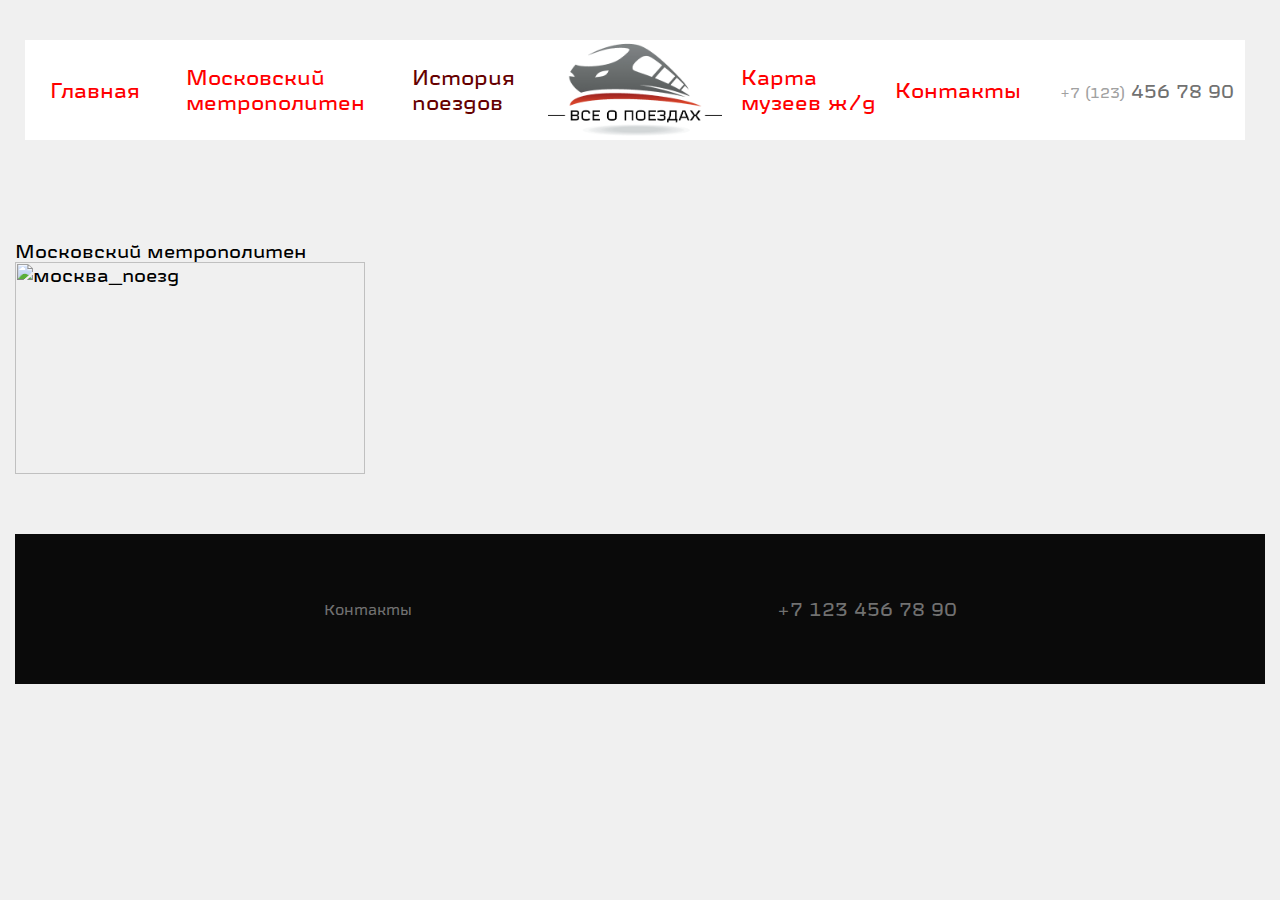
==== Vse o poezdah - Moskovsky Metropoliten.html @ 6a020ccc "Add files via upload" ====
<html>
<head>
    <title>Всё о поездах - Московский метрополитен</title>
    <link href="css/russianrailgpro.css" type="text/css" rel="stylesheet"/>
    <link href="css/style.css" type="text/css" rel="stylesheet"/>
</head>
<body>
<main>
    <header>
        <nav>
            <ul class="menu">
                <li><a href="index.html">Главная</a></li>
                <li><a href="#">Московский<br/>метрополитен</a></li>
                <li><a href="#train-history" class="active">История<br/>поездов</a></li>
            </ul>

            <div class="logo">
                <img src="img/logo.png" alt="logo" width="190" height="100">
            </div>

            <ul class="menu">
                <li><a href="#map-of-railway-museums">Карта<br/>музеев ж/д</a></li>
                <li><a href="#">Контакты</a></li>
                <li><a href="tel:+71234567890" class="number">
                    <span>+7 (123)</span> 456 78 90</a>
                </li>
            </ul>
        </nav>
    </header>
    <div class="content">
        <p>Московский метрополитен </p>
        <img src="img/mosmetro1pls.png" alt="москва_поезд" width="350" height="212,5">


    </div>
    <footer>
        <p class="politic">Контакты</p>
        <p><a href="tel:+71234567890" class="number">+7 123 456 78 90</a></p>
    </footer>
</main>
</body>
</html>
---- css/russianrailgpro.css ----
@font-face {
	font-family: 'RussianRailGPro';
	src: url('../fonts/russianrailgpro.eot'); /* IE 9 Compatibility Mode */
	src: url('../fonts/russianrailgpro.eot?#iefix') format('embedded-opentype'), /* IE < 9 */
		url('../fonts/russianrailgpro.woff2') format('woff2'), /* Super Modern Browsers */
		url('../fonts/russianrailgpro.woff') format('woff'), /* Firefox >= 3.6, any other modern browser */
		url('../fonts/russianrailgpro.ttf') format('truetype'), /* Safari, Android, iOS */
		url('../fonts/russianrailgpro.svg#russianrailgpro') format('svg'); /* Chrome < 4, Legacy iOS */
}
---- css/style.css ----
ul {
    list-style-type: none;
}

a {
    text-decoration: none;
    color: red;
}

* {
    padding: 0;
    margin: 0;
}

body {
    background-color: #F0F0F0;
    font-family: 'RussianRailGPro';
    font-size: 18px;
}

main {
    width: 1250px;
    margin: 0 auto;
}

header {
    background-color: #F0F0F0;
    padding: 40px 20px 100px 10px;
}

.logo {
    display: flex;
    justify-content: center;
}

.text-center {
    text-align: center;
}

.menu {
    display: flex;
    justify-content: space-around;
    margin: 2px;
    align-items: center;
    width: 100%;
}
.menu a {
    text-decoration: none;
}
.menu a:hover {
    text-decoration: underline;
}
.menu a.active {
    color: #660000;
}

nav {
    display: flex;
    justify-content: space-between;
    align-items: center;
    background-color: white;
    font-size: 20px;
}

.number {
    margin-left: 20px; /*345px;*/
    color: #717171;
    text-decoration: none;
    font-size: 18px;
}
.number:hover {
    color: #333333;
    text-decoration: underline;
}
.number span {
    font-size: 14px;
    color: #A1A1A1;
}
.number:hover span {
    color: #666666;
}
footer .number:hover {
    color: #A1A1A1;
}


.infa {
    padding: 20px 10px 60px 115px;
    display: flex;
    justify-content: center;
    font-size: 14px;
}

.preview {
    display: flex;
    flex-direction: column;
    align-items: center;
    background-color: F5F5F7;
}

.preview h1 {
    margin-top: 71px;
    margin-bottom: 40px;
    font-weight: bold;
    color: #490E84;
    font-size: 64px;
}

.header {
    margin-top: 25px;
    margin-bottom: 40px;
}

.content {
    margin: 0 auto 60px;
}
.choice {
    display: flex;
    justify-content: center;
    align-items: center;
    margin-top: 25px;
    margin-bottom: 40px;
    font-weight: bold;
    font-size: 24px;
    background-color: #490E84;
    width: 350;
    height: 70;
    border-radius: 30px;
    color: #FFFFFF;
}

.new {
    display: flex;
    flex-direction: column;
}

.new h2 {
    text-align: center;
    margin-top: 87px;
    margin-bottom: 50px;
    color: #717171;
    font-size: 32px;
}

.new-flex {
    display: flex;
    justify-content: space-between;
    width: 1101px;
    margin: 0 auto;
    flex-direction: row;
}
.info-block {
    padding: 12px;
    background: none;
    border: 1px solid #F0F0F0;
}
.info-block:hover {
    background-color: #dddddd;
    border: 1px solid #cccccc;
}
.info-block:hover .big-mods {
    color: #000000;
}
.info-block a .small-mods {
    text-align: center;
    display: block;
    margin-top: 10px;
    font-size: 14px
}
.text {
    width: 560px;
    font-size: 14px;
}

.text p {
    margin-bottom: 30px;
}

.bold {
    font-size: 20px;
    font-weight: bold;
}

.color {
    display: flex;
    flex-direction: column;
}

.color h1 {
    text-align: center;
    margin-top: 150px;
    margin-bottom: 50px;
    color: #717171;
    font-size: 32px;
}

.models {
    display: flex;
    justify-content: space-between;
    /*width: 1200px;*/
    margin: 0 auto;
    flex-direction: row;
}

.models p {
    text-align: center;
}

.big-mods {
    text-align: center;
    color: #333333;
    margin-top: 20px;
    font-weight: bold;
    font-size: 20px;
    min-height: 120px;
}

.form {
    width: 1200px;
    display: flex;
    justify-content: space-between;
    margin: 0 auto;
    margin-top: 150px;
    background-color: #574B63;
    color: #FFFFFF;
}

form {
    width: 600px;
    display: flex;
    flex-direction: column;
    justify-content: center;
    align-items: center;
}

form h2 {
    margin-top: 137px;
    margin-bottom: 72px;
    font-size: 32px;
}

form input {
    margin-bottom: 30px;
    font-size: 14px;
    width: 400px;
    padding: 10px;
    border: none;
    border-bottom: 1px solid #FFFFFF;
    background-color: #574B63;
    color: #FFFFFF;
}

form p {
    margin-bottom: 30px;
    font-size: 14px;
}

form a {
    display: flex;
    justify-content: center;
    align-items: center;
    margin-top: 25px;
    margin-bottom: 40px;
    font-weight: bold;
    font-size: 22px;
    background-color: #FFFFFF;
    width: 350;
    height: 70;
    border-radius: 50px;
    color: #490E84;
}

footer {
    display: flex;
    justify-content: center;
    height: 150px;
    align-items: center;
    background-color: #0A0A0A;
    color: #717171;
    font-size: 24px;
}

.politic {
    margin-right: 345px;
    font-size: 14px;
}
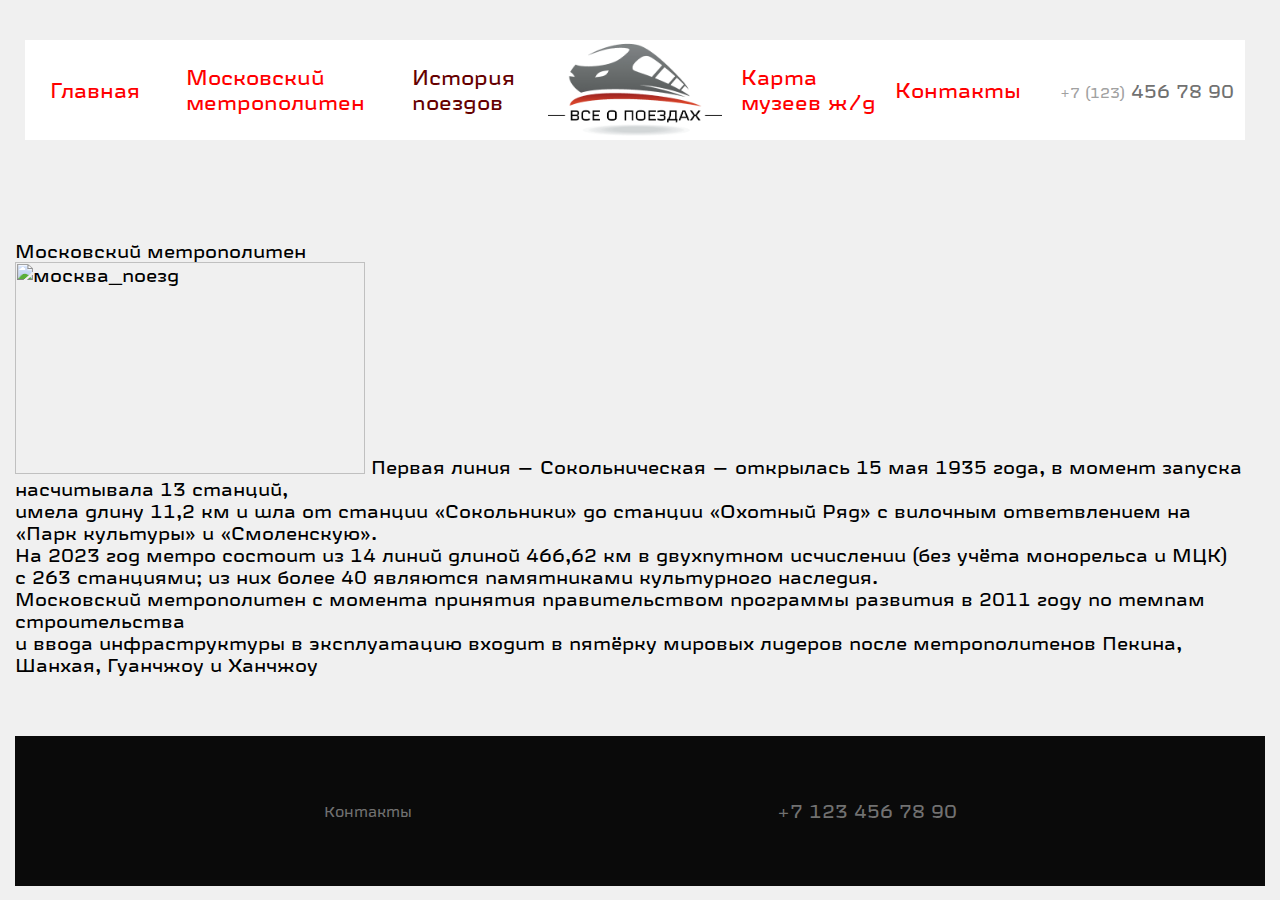
==== commit f4842ffe: "Update Vse o poezdah - Moskovsky Metropoliten.html" ====
--- a/Vse o poezdah - Moskovsky Metropoliten.html
+++ b/Vse o poezdah - Moskovsky Metropoliten.html
@@ -10,7 +10,7 @@
         <nav>
             <ul class="menu">
                 <li><a href="index.html">Главная</a></li>
-                <li><a href="#">Московский<br/>метрополитен</a></li>
+                <li><a href="Vse o poezdah - Moskovsky Metropoliten.html">Московский<br/>метрополитен</a></li>
                 <li><a href="#train-history" class="active">История<br/>поездов</a></li>
             </ul>
 
@@ -28,10 +28,15 @@
         </nav>
     </header>
     <div class="content">
-        <p>Московский метрополитен </p>
+       <p>Московский метрополитен </p>
         <img src="img/mosmetro1pls.png" alt="москва_поезд" width="350" height="212,5">
-
-
+		Первая линия — Сокольническая — открылась 15 мая 1935 года, в момент запуска насчитывала 13 станций,<br/> 
+		имела длину 11,2 км и шла от станции «Сокольники» до станции «Охотный Ряд» с вилочным ответвлением на<br/>
+		«Парк культуры» и «Смоленскую».<br/>
+		На 2023 год метро состоит из 14 линий длиной 466,62 км в двухпутном исчислении (без учёта монорельса и МЦК)<br/>
+		с 263 станциями; из них более 40 являются памятниками культурного наследия.<br/>
+		Московский метрополитен с момента принятия правительством программы развития в 2011 году по темпам строительства<br/>
+		и ввода инфраструктуры в эксплуатацию входит в пятёрку мировых лидеров после метрополитенов Пекина, Шанхая, Гуанчжоу и Ханчжоу<br/>
     </div>
     <footer>
         <p class="politic">Контакты</p>
@@ -39,4 +44,4 @@
     </footer>
 </main>
 </body>
-</html>+</html>
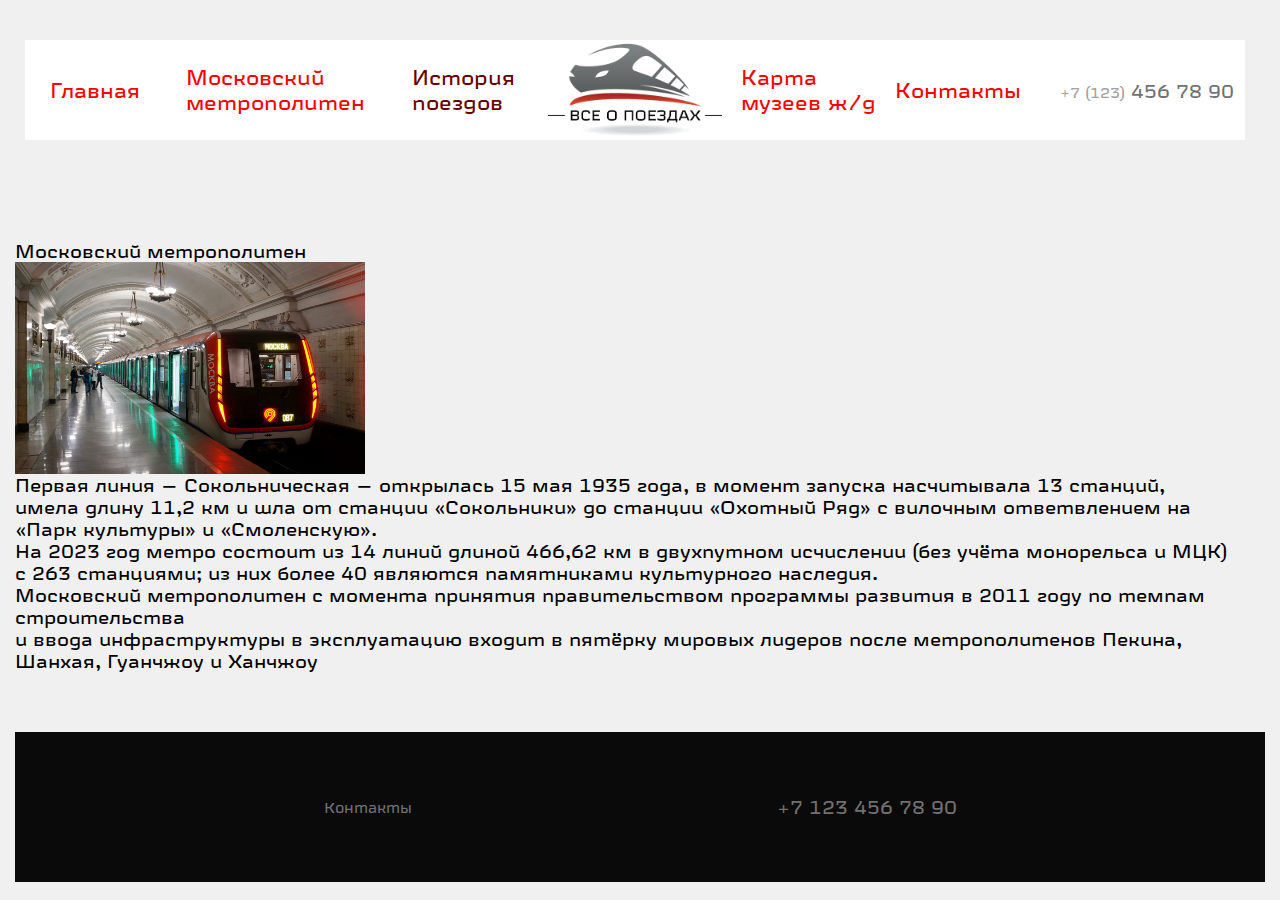
==== commit 9ce02571: "Update Vse o poezdah - Moskovsky Metropoliten.html" ====
--- a/Vse o poezdah - Moskovsky Metropoliten.html
+++ b/Vse o poezdah - Moskovsky Metropoliten.html
@@ -28,8 +28,8 @@
         </nav>
     </header>
     <div class="content">
-       <p>Московский метрополитен </p>
-        <img src="img/mosmetro1pls.png" alt="москва_поезд" width="350" height="212,5">
+        <p>Московский метрополитен </p>
+        <img src="img/mosmetro1pls.png" alt="москва_поезд" width="350" height="212,5"><br/>
 		Первая линия — Сокольническая — открылась 15 мая 1935 года, в момент запуска насчитывала 13 станций,<br/> 
 		имела длину 11,2 км и шла от станции «Сокольники» до станции «Охотный Ряд» с вилочным ответвлением на<br/>
 		«Парк культуры» и «Смоленскую».<br/>
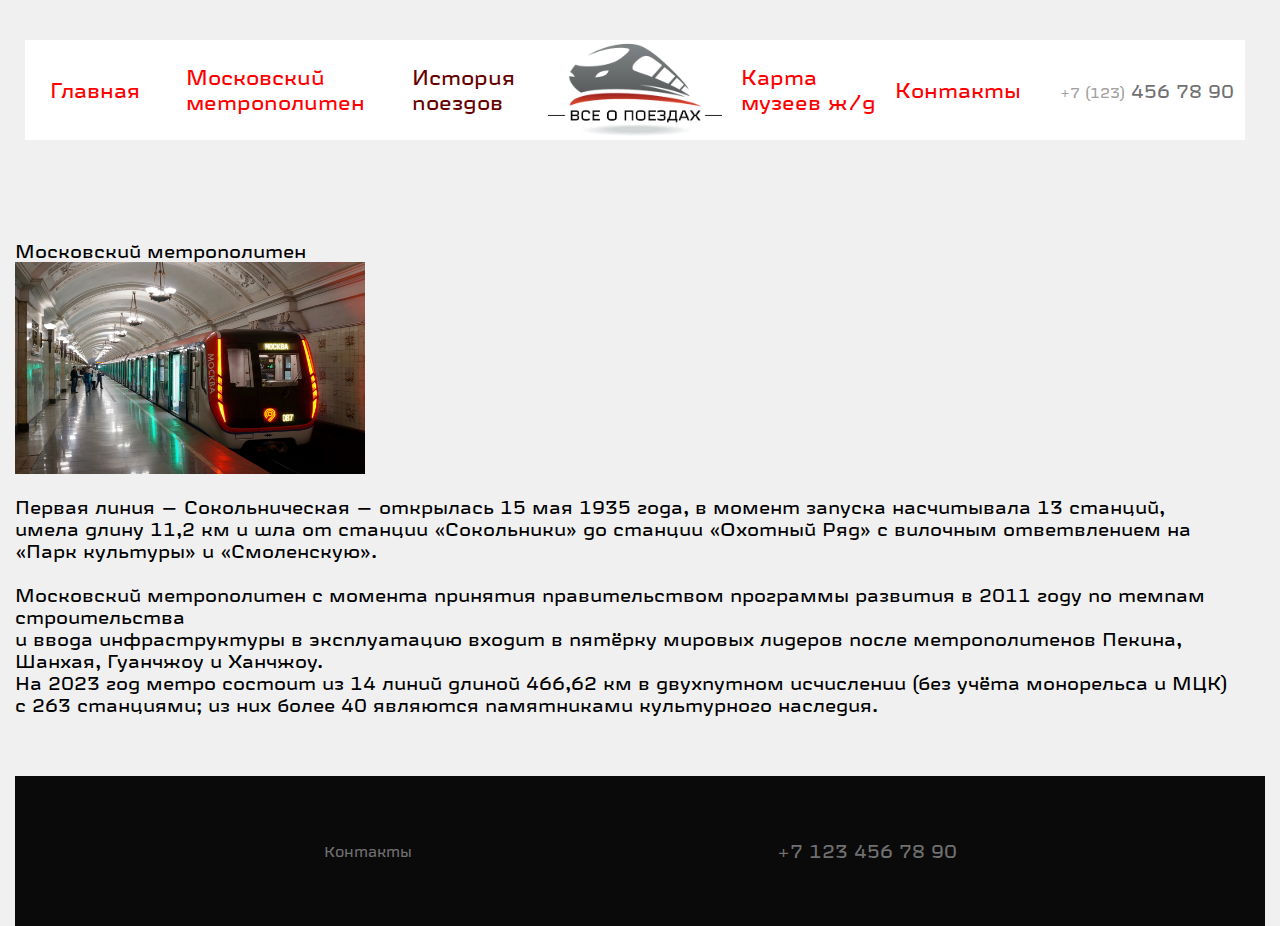
==== commit efc76487: "Update Vse o poezdah - Moskovsky Metropoliten.html" ====
--- a/Vse o poezdah - Moskovsky Metropoliten.html
+++ b/Vse o poezdah - Moskovsky Metropoliten.html
@@ -29,14 +29,14 @@
     </header>
     <div class="content">
         <p>Московский метрополитен </p>
-        <img src="img/mosmetro1pls.png" alt="москва_поезд" width="350" height="212,5"><br/>
+        <img src="img/mosmetro1pls.png" alt="москва_поезд" width="350" height="212,5"><br/><br/>
 		Первая линия — Сокольническая — открылась 15 мая 1935 года, в момент запуска насчитывала 13 станций,<br/> 
 		имела длину 11,2 км и шла от станции «Сокольники» до станции «Охотный Ряд» с вилочным ответвлением на<br/>
-		«Парк культуры» и «Смоленскую».<br/>
+		«Парк культуры» и «Смоленскую».<br/><br/>
+	    	Московский метрополитен с момента принятия правительством программы развития в 2011 году по темпам строительства<br/>
+		и ввода инфраструктуры в эксплуатацию входит в пятёрку мировых лидеров после метрополитенов Пекина, Шанхая, Гуанчжоу и Ханчжоу.<br/>
 		На 2023 год метро состоит из 14 линий длиной 466,62 км в двухпутном исчислении (без учёта монорельса и МЦК)<br/>
-		с 263 станциями; из них более 40 являются памятниками культурного наследия.<br/>
-		Московский метрополитен с момента принятия правительством программы развития в 2011 году по темпам строительства<br/>
-		и ввода инфраструктуры в эксплуатацию входит в пятёрку мировых лидеров после метрополитенов Пекина, Шанхая, Гуанчжоу и Ханчжоу<br/>
+		с 263 станциями; из них более 40 являются памятниками культурного наследия.		
     </div>
     <footer>
         <p class="politic">Контакты</p>
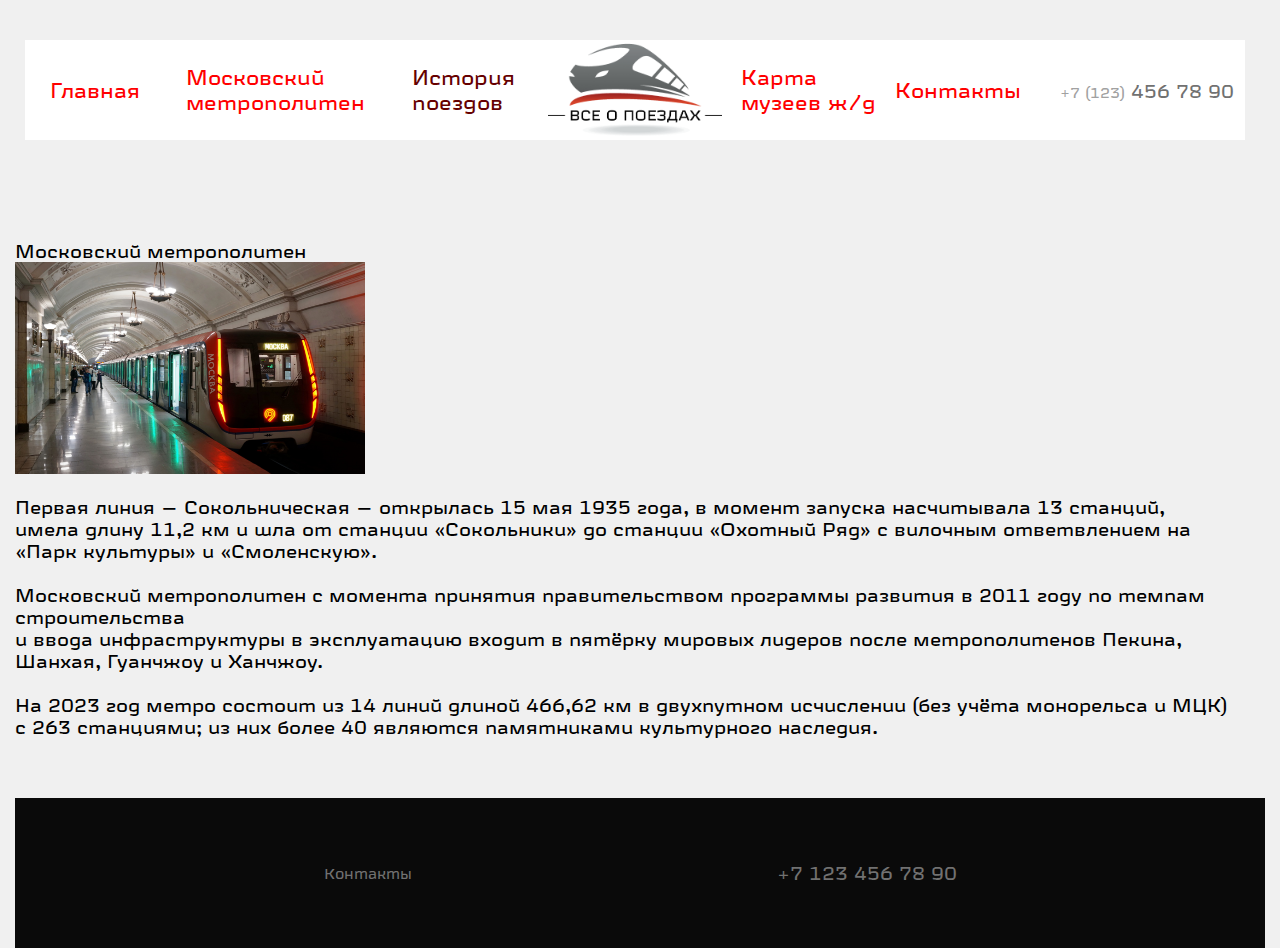
==== commit 385aa884: "Update Vse o poezdah - Moskovsky Metropoliten.html" ====
--- a/Vse o poezdah - Moskovsky Metropoliten.html
+++ b/Vse o poezdah - Moskovsky Metropoliten.html
@@ -35,6 +35,7 @@
 		«Парк культуры» и «Смоленскую».<br/><br/>
 	    	Московский метрополитен с момента принятия правительством программы развития в 2011 году по темпам строительства<br/>
 		и ввода инфраструктуры в эксплуатацию входит в пятёрку мировых лидеров после метрополитенов Пекина, Шанхая, Гуанчжоу и Ханчжоу.<br/>
+<br/>
 		На 2023 год метро состоит из 14 линий длиной 466,62 км в двухпутном исчислении (без учёта монорельса и МЦК)<br/>
 		с 263 станциями; из них более 40 являются памятниками культурного наследия.		
     </div>
